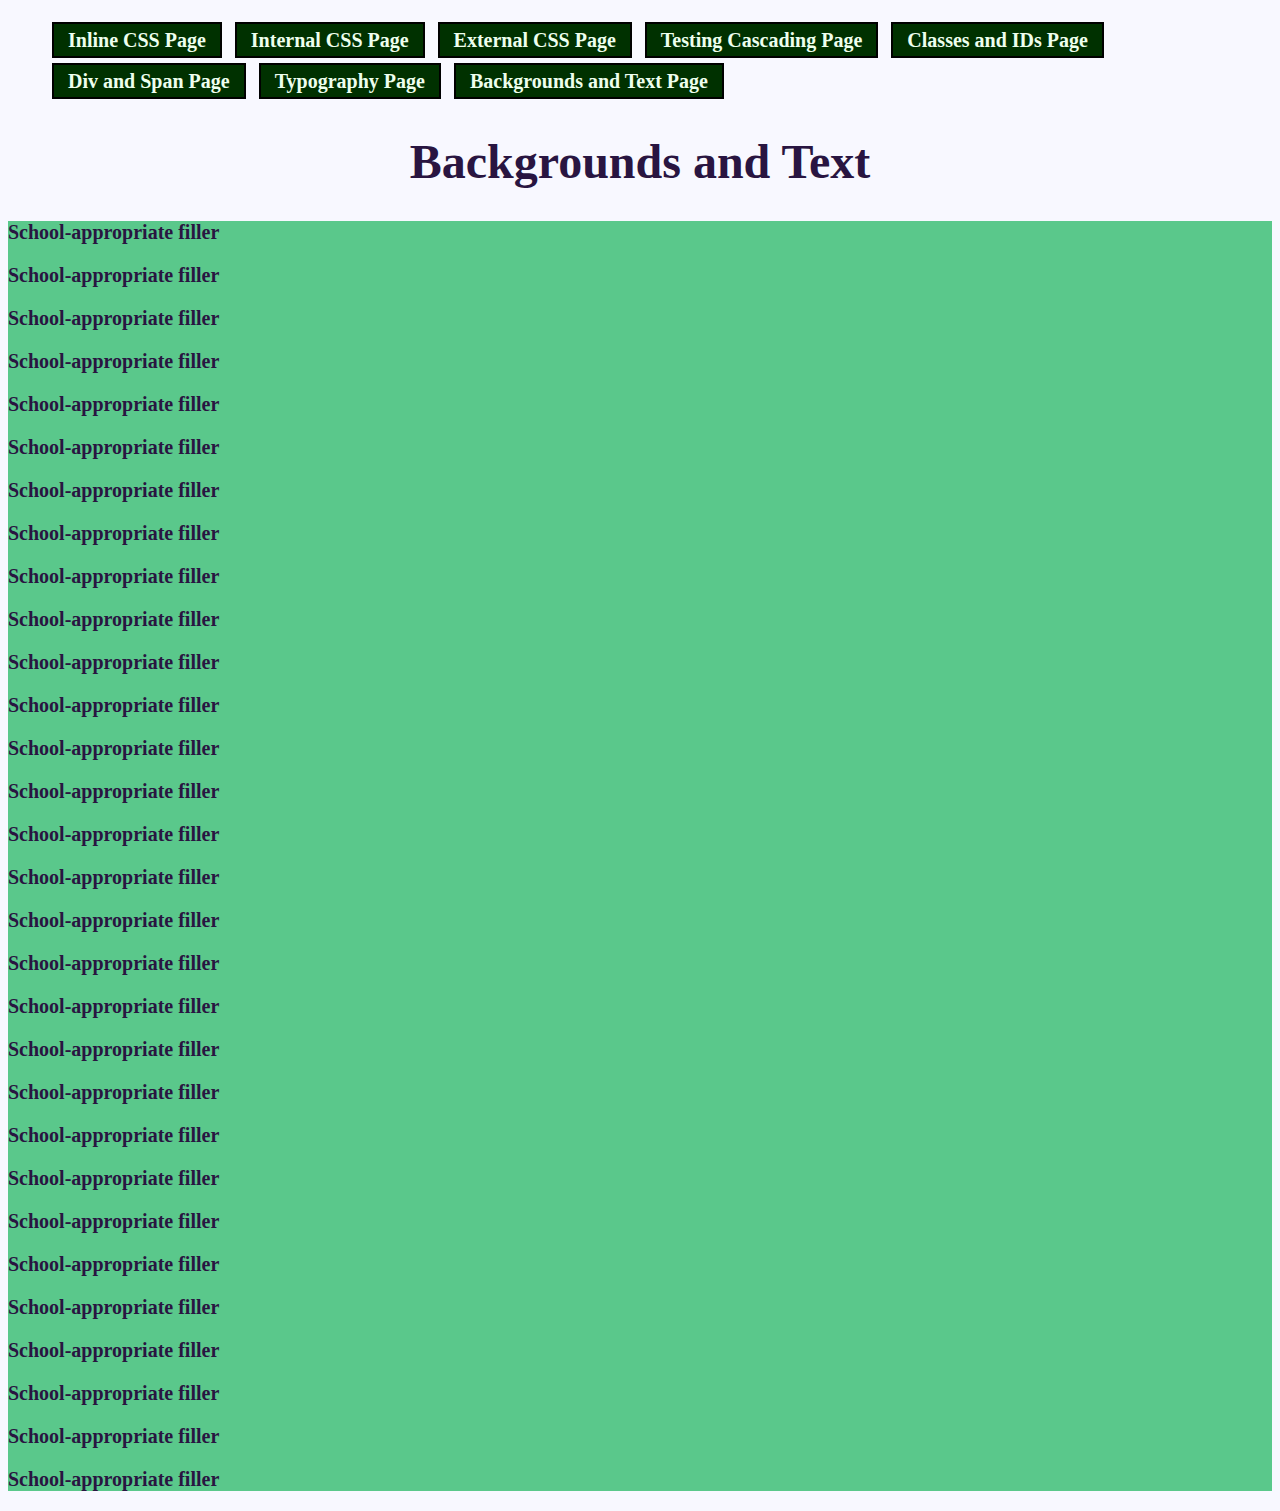
==== backgrounds-and-text.html @ ad3a4d17 "Update for Backgrounds and Text activity" ====
<!DOCTYPE html>
<html lang="en">
<head>
  <meta charset="UTF-8">
  <meta http-equiv="X-UA-Compatible" content="IE=edge">
  <meta name="viewport" content="width=device-width, initial-scale=1.0">
  <title>Backgrounds and Text</title>
  <style>
    /* Styles all elements to have a font size of 20 pixels by default. */
    * {
      font-size: 20px;
    }

    /*
      Styles all elements in the body to have a font color of #291541. It also 
      sets the background colour of the entire webpage to ghostwhite. 
    */
    body {
      color: #291541;
      background-color: ghostwhite;
    }

    ul {
      /* This gets rid of the bullet points beside each list item. */
      list-style: none;
    }

    nav a {
      /* Adds 4 pixels of space around the outside of each anchor in the nav */
      margin: 4px;

      /* Adds styling to the border of the element */
      border: 2px solid black;

      /* Adds 5 pixels of space around the inside of each anchor in the nav */
      padding: 5px;

      /* 
        Sets the background colour of the nav to b1 #121212 and the font color 
        to be #eeffee.
      */
      background-color: #003100;
      color: #eeffee;

      /* Sets the text to have a bolder font weight. */
      font-weight: bolder;
    }

    /* 
      Swaps out the colour scheme of anchors in the nav when they are hovered over 
      or focused on.
    */
    nav a:hover, nav a:focus {
      background-color: #eeffee;
      color: #003100;
    }

    /* Changes the colour of the links that have been visited already. */
    nav a:visited {
      color: #9938f2;
    }

    /* Uses descendant selectors to style all list items that are in the nav-link class elements */
    nav a li {
      /* 
        Changes all list items in the nav so that they will display beside one another,
        but still be affected by Box model properties.
      */
      display: inline-block;

      /* Adds spacing around the outside of an element. */
      margin: 4px;

      /* Adds spacing on the inside of an element. */
      padding: 5px;

      font-size: 20px;
    }

    /* Styles all main headings to use font size of 48 pixels and center aligns the text. */
    h1 {
      font-size: 48px;
      text-align: center;
    }

    /* Changes the background color of the section to be #5ac88b. */
    section {
      background-color: #5ac88b;
    }

    /* Changes the paragraphs in the section to have a bold font weight. */
    section p {
      font-weight: bold;
    }
  </style>
</head>
<body>
  <nav>
    <ul>
      <a href="index.html" class="nav-link"><li>Inline CSS Page</li></a>
      <a href="internal-css.html" class="nav-link"><li>Internal CSS Page</li></a>
      <a href="external-css.html" class="nav-link"><li>External CSS Page</li></a>
      <a href="testing-cascading.html" class="nav-link"><li>Testing Cascading Page</li></a>
      <a href="classes-and-ids.html" class="nav-link"><li>Classes and IDs Page</li></a>
      <a href="div-and-span.html" class="nav-link"><li>Div and Span Page</li></a>
      <a href="typography.html" class="nav-link"><li>Typography Page</li></a>
      <a href="backgrounds-and-text.html" class="nav-link"><li>Backgrounds and Text Page</li></a>
    </ul>
  </nav>
  <main>
    <h1>Backgrounds and Text</h1>
    <section>
      <p>School-appropriate filler</p>
      <p>School-appropriate filler</p>
      <p>School-appropriate filler</p>
      <p>School-appropriate filler</p>
      <p>School-appropriate filler</p>
      <p>School-appropriate filler</p>
      <p>School-appropriate filler</p>
      <p>School-appropriate filler</p>
      <p>School-appropriate filler</p>
      <p>School-appropriate filler</p>
      <p>School-appropriate filler</p>
      <p>School-appropriate filler</p>
      <p>School-appropriate filler</p>
      <p>School-appropriate filler</p>
      <p>School-appropriate filler</p>
      <p>School-appropriate filler</p>
      <p>School-appropriate filler</p>
      <p>School-appropriate filler</p>
      <p>School-appropriate filler</p>
      <p>School-appropriate filler</p>
      <p>School-appropriate filler</p>
      <p>School-appropriate filler</p>
      <p>School-appropriate filler</p>
      <p>School-appropriate filler</p>
      <p>School-appropriate filler</p>
      <p>School-appropriate filler</p>
      <p>School-appropriate filler</p>
      <p>School-appropriate filler</p>
      <p>School-appropriate filler</p>
      <p>School-appropriate filler</p>
    </section>
  </main>
</body>
</html>
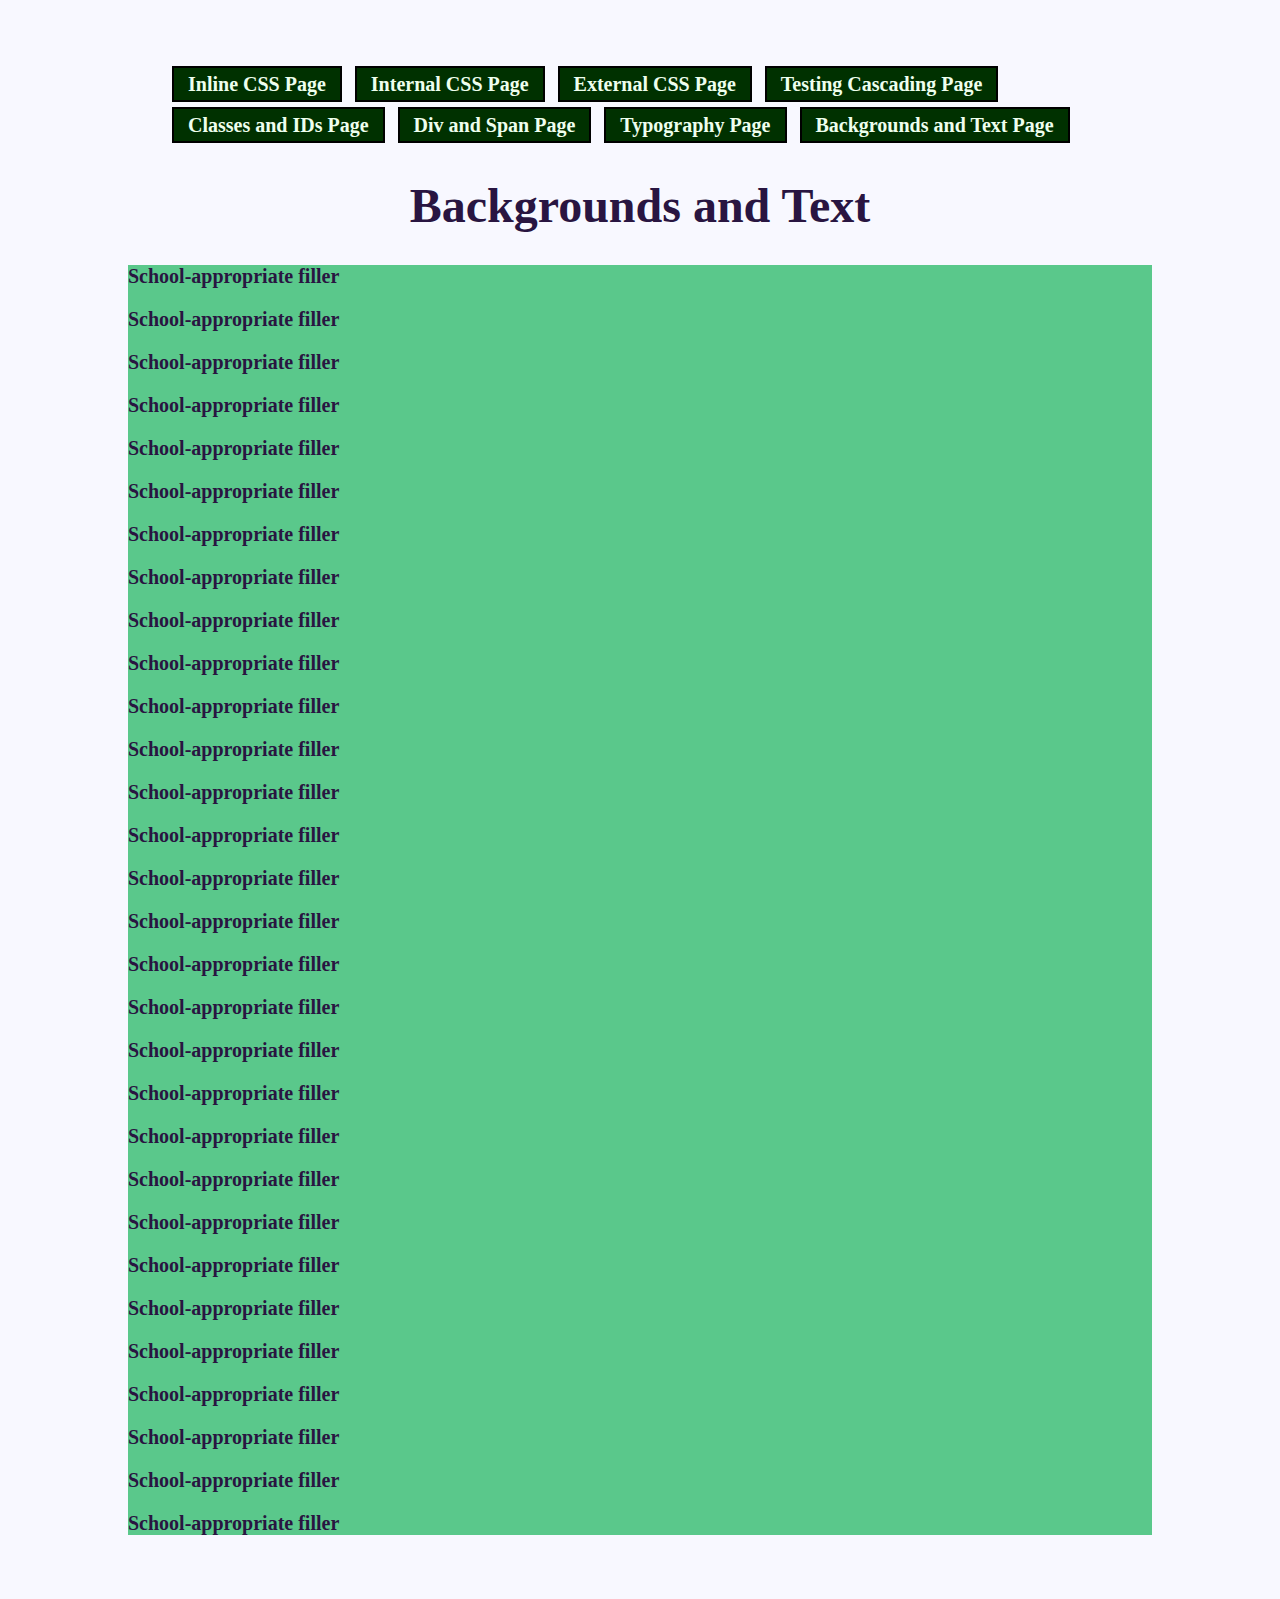
==== commit 0532ca76: "Box Model Activity update" ====
--- a/backgrounds-and-text.html
+++ b/backgrounds-and-text.html
@@ -18,6 +18,8 @@
     body {
       color: #291541;
       background-color: ghostwhite;
+
+      margin: 5% 10%;
     }
 
     ul {
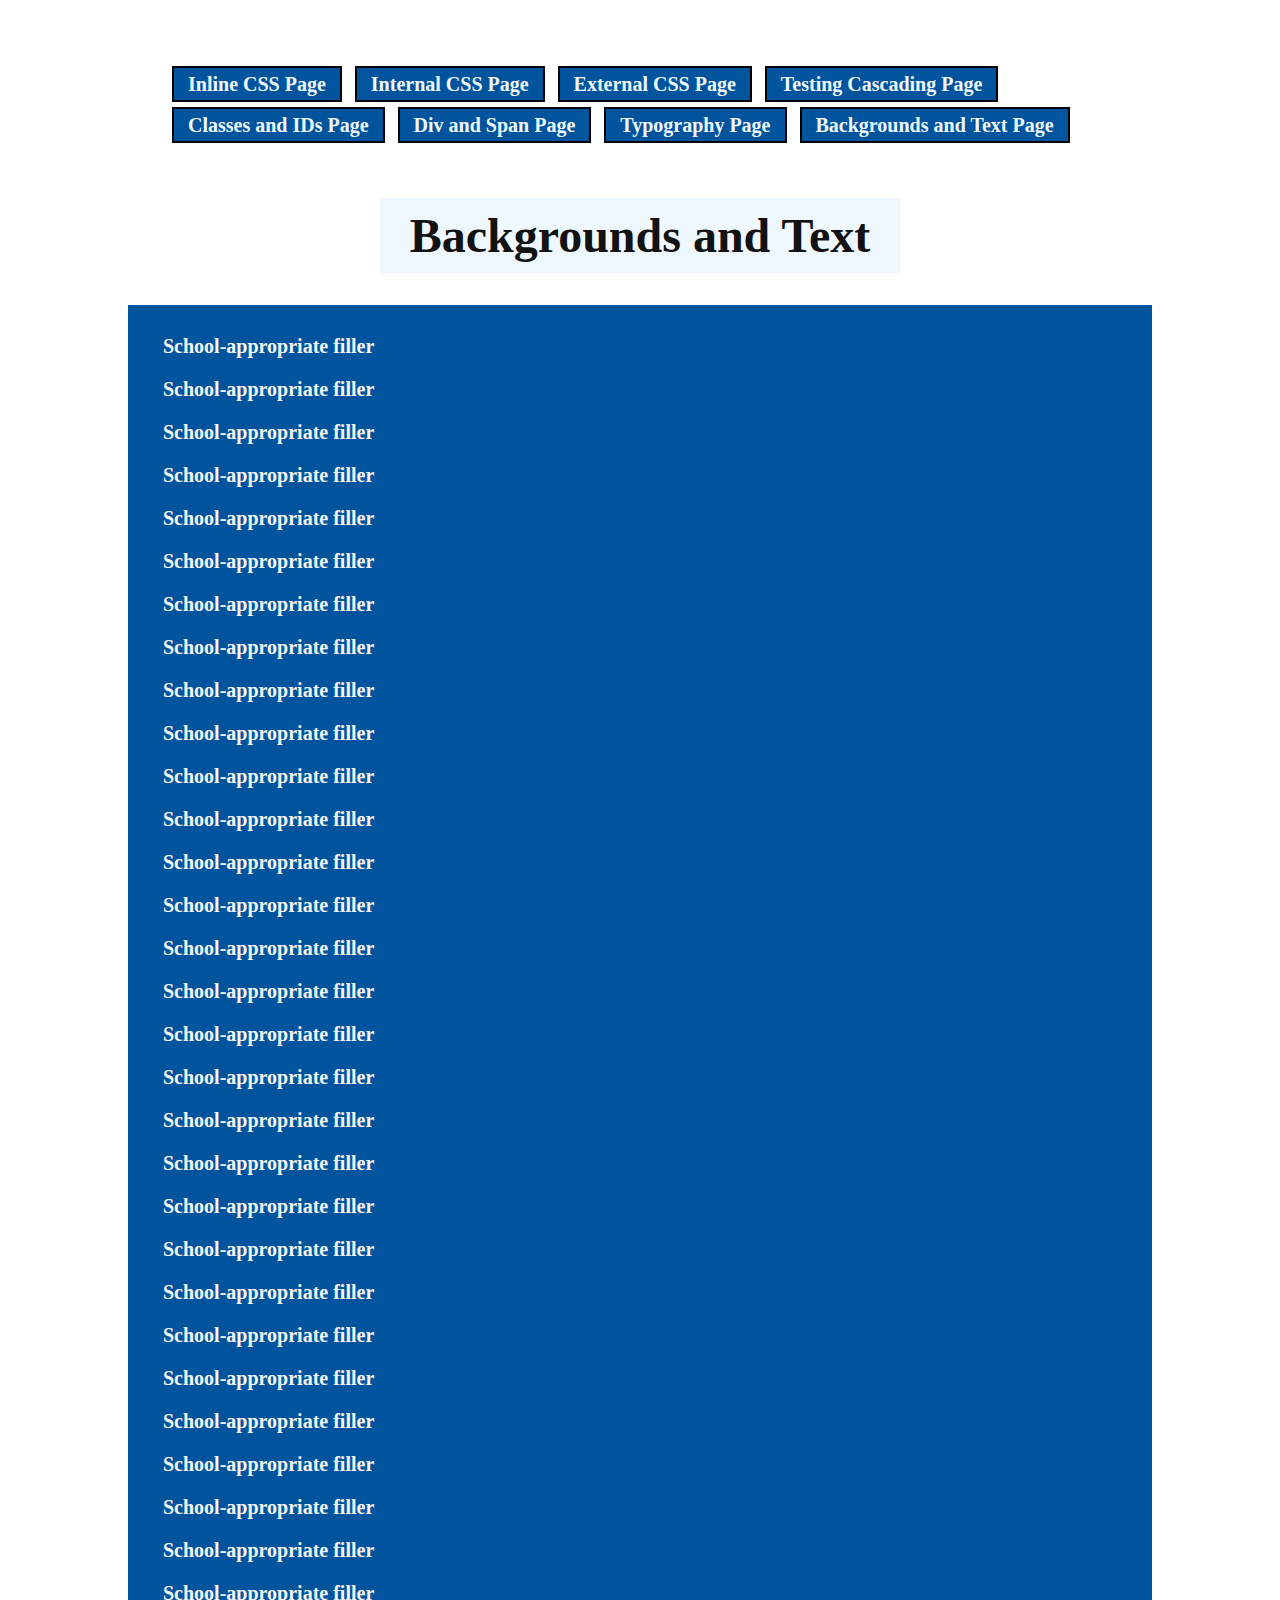
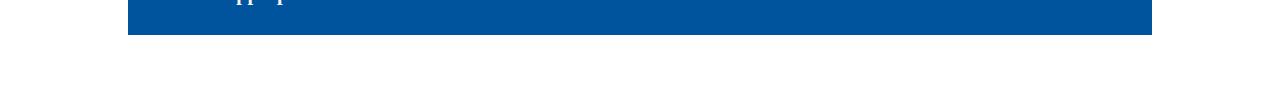
==== commit 5755983a: "Demo Background Image Styling" ====
--- a/backgrounds-and-text.html
+++ b/backgrounds-and-text.html
@@ -12,12 +12,12 @@
     }
 
     /*
-      Styles all elements in the body to have a font color of #291541. It also 
-      sets the background colour of the entire webpage to ghostwhite. 
+      Styles all elements in the body to have a font color of whitesmoke. It also 
+      sets the background to use an image of circles overlapping each other.
     */
     body {
-      color: #291541;
-      background-color: ghostwhite;
+      color: whitesmoke;
+      background-image: url(https://cdn.shopify.com/s/files/1/0533/2089/files/5-websites-to-download-free-subtle-textures-subtle.jpg?5724472906039650661);
 
       margin: 5% 10%;
     }
@@ -38,11 +38,11 @@
       padding: 5px;
 
       /* 
-        Sets the background colour of the nav to b1 #121212 and the font color 
-        to be #eeffee.
+        Sets the background colour of the nav to #00549E and the font color 
+        to be aliceblue.
       */
-      background-color: #003100;
-      color: #eeffee;
+      background-color: #00549E;
+      color: aliceblue;
 
       /* Sets the text to have a bolder font weight. */
       font-weight: bolder;
@@ -53,13 +53,14 @@
       or focused on.
     */
     nav a:hover, nav a:focus {
-      background-color: #eeffee;
-      color: #003100;
+      background-color: #f0f8ff;
+      color: #00549E;
     }
 
     /* Changes the colour of the links that have been visited already. */
     nav a:visited {
-      color: #9938f2;
+      color: violet;
+      text-shadow: 1px 0px 0px black;
     }
 
     /* Uses descendant selectors to style all list items that are in the nav-link class elements */
@@ -81,13 +82,24 @@
 
     /* Styles all main headings to use font size of 48 pixels and center aligns the text. */
     h1 {
+      position: relative;
+      left: 50%;
+      transform: translateX(-50%);
+
+      display: inline-block;
+      
+      padding: 10px 30px;
       font-size: 48px;
       text-align: center;
+      color: #121212;
+      background-color: aliceblue;
     }
 
-    /* Changes the background color of the section to be #5ac88b. */
+    /* Changes the background color of the section to be #00549E. */
     section {
-      background-color: #5ac88b;
+      background-color: #00549E;
+
+      padding: 10px 35px;
     }
 
     /* Changes the paragraphs in the section to have a bold font weight. */
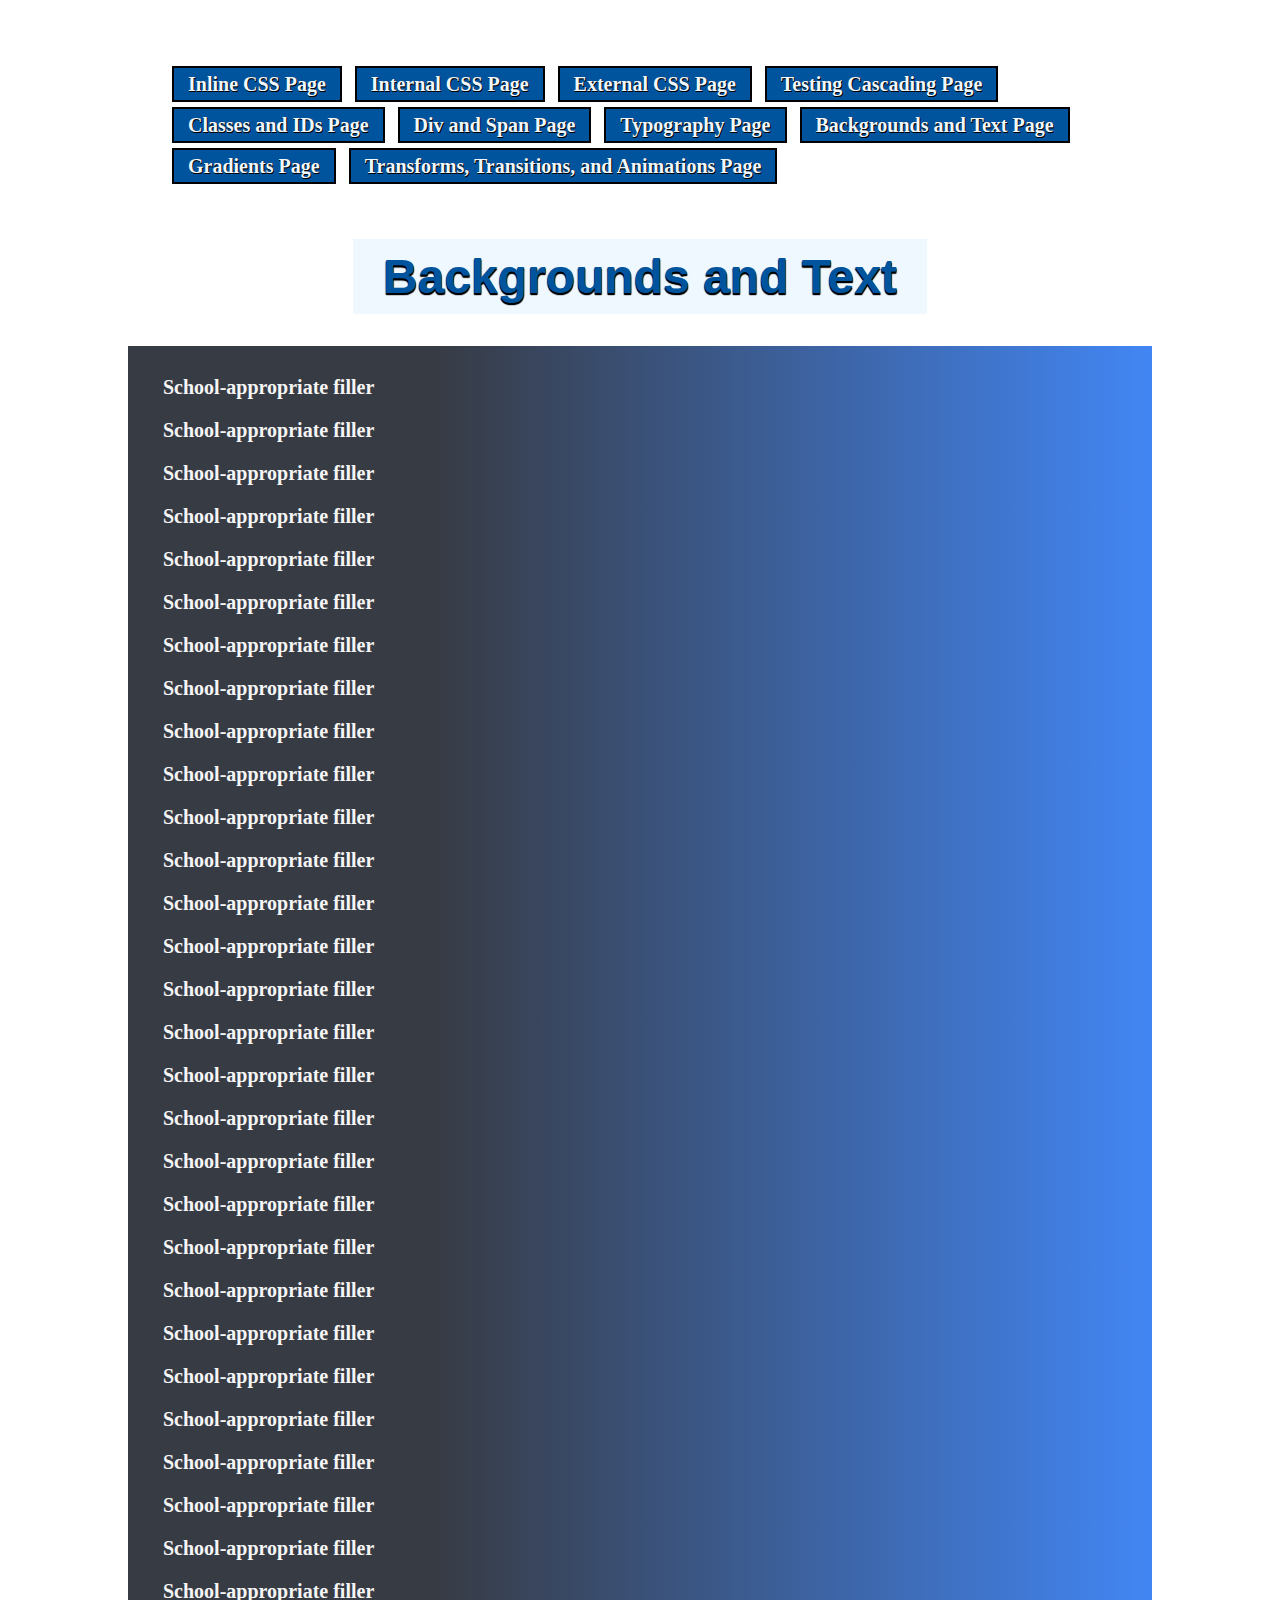
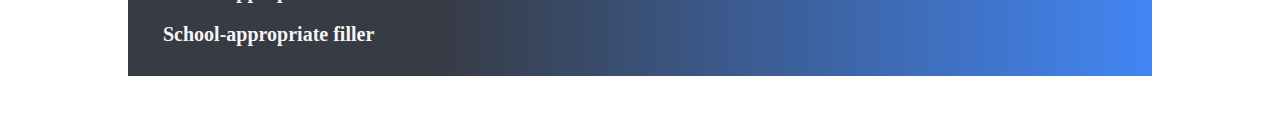
==== commit bbbaec4c: "Transforms and Transitions Activities" ====
--- a/backgrounds-and-text.html
+++ b/backgrounds-and-text.html
@@ -17,7 +17,18 @@
     */
     body {
       color: whitesmoke;
+
+      /* Let us define an image using a URL to display an image as the background */
       background-image: url(https://cdn.shopify.com/s/files/1/0533/2089/files/5-websites-to-download-free-subtle-textures-subtle.jpg?5724472906039650661);
+
+      /* Lets us define which direction we want to have our image repeat in */
+      /* background-repeat: repeat-y; */
+
+      /* 
+        Define the size of our background image. In this case, it is 100% of the width
+        and the auto size for 100% of the width.
+      */
+      /* background-size: 100% auto; */
 
       margin: 5% 10%;
     }
@@ -44,6 +55,17 @@
       background-color: #00549E;
       color: aliceblue;
 
+      /* 
+        Defines a shadow for our text that has three separate shadows.
+        The first is going to be offset 0.2px in the right direction,
+        0.2 px offset in the down direction, have 0px of blur, and a black color to the shadow.
+        The second is going to be offset 0.5px in the right direction,
+        0.5 px offset in the down direction, have 0px of blur, and a black color to the shadow.
+        The third is going to be offset 0.8px in the right direction,
+        0.8 px offset in the down direction, have 0px of blur, and a black color to the shadow.
+      */
+      text-shadow: 0.2px 0.2px 0px black, 0.5px 0.5px 0px black, 0.8px 0.8px 0px black;
+
       /* Sets the text to have a bolder font weight. */
       font-weight: bolder;
     }
@@ -60,7 +82,6 @@
     /* Changes the colour of the links that have been visited already. */
     nav a:visited {
       color: violet;
-      text-shadow: 1px 0px 0px black;
     }
 
     /* Uses descendant selectors to style all list items that are in the nav-link class elements */
@@ -89,15 +110,25 @@
       display: inline-block;
       
       padding: 10px 30px;
+
+      background-color: aliceblue;
+      
       font-size: 48px;
+      font-family: Arial, Helvetica, sans-serif;
       text-align: center;
-      color: #121212;
-      background-color: aliceblue;
+      color: #00549E; 
+      text-shadow: 0px 1px 1px black, 0px 1.5px 1px black, 0px 2px 1px black;
+      
     }
 
     /* Changes the background color of the section to be #00549E. */
     section {
       background-color: #00549E;
+
+      background: -o-linear-gradient(to right,#373B44 30%, #4286f4);
+      background: -moz-linear-gradient(to right,#373B44 30%, #4286f4);
+      background: -webkit-linear-gradient(to right,#373B44 30%, #4286f4);
+      background: linear-gradient(90deg,#373B44 30%, #4286f4);
 
       padding: 10px 35px;
     }
@@ -119,6 +150,8 @@
       <a href="div-and-span.html" class="nav-link"><li>Div and Span Page</li></a>
       <a href="typography.html" class="nav-link"><li>Typography Page</li></a>
       <a href="backgrounds-and-text.html" class="nav-link"><li>Backgrounds and Text Page</li></a>
+      <a href="gradients.html" class="nav-link"><li>Gradients Page</li></a>
+      <a href="transforms-transitions-animations.html" class="nav-link"><li>Transforms, Transitions, and Animations Page</li></a>
     </ul>
   </nav>
   <main>
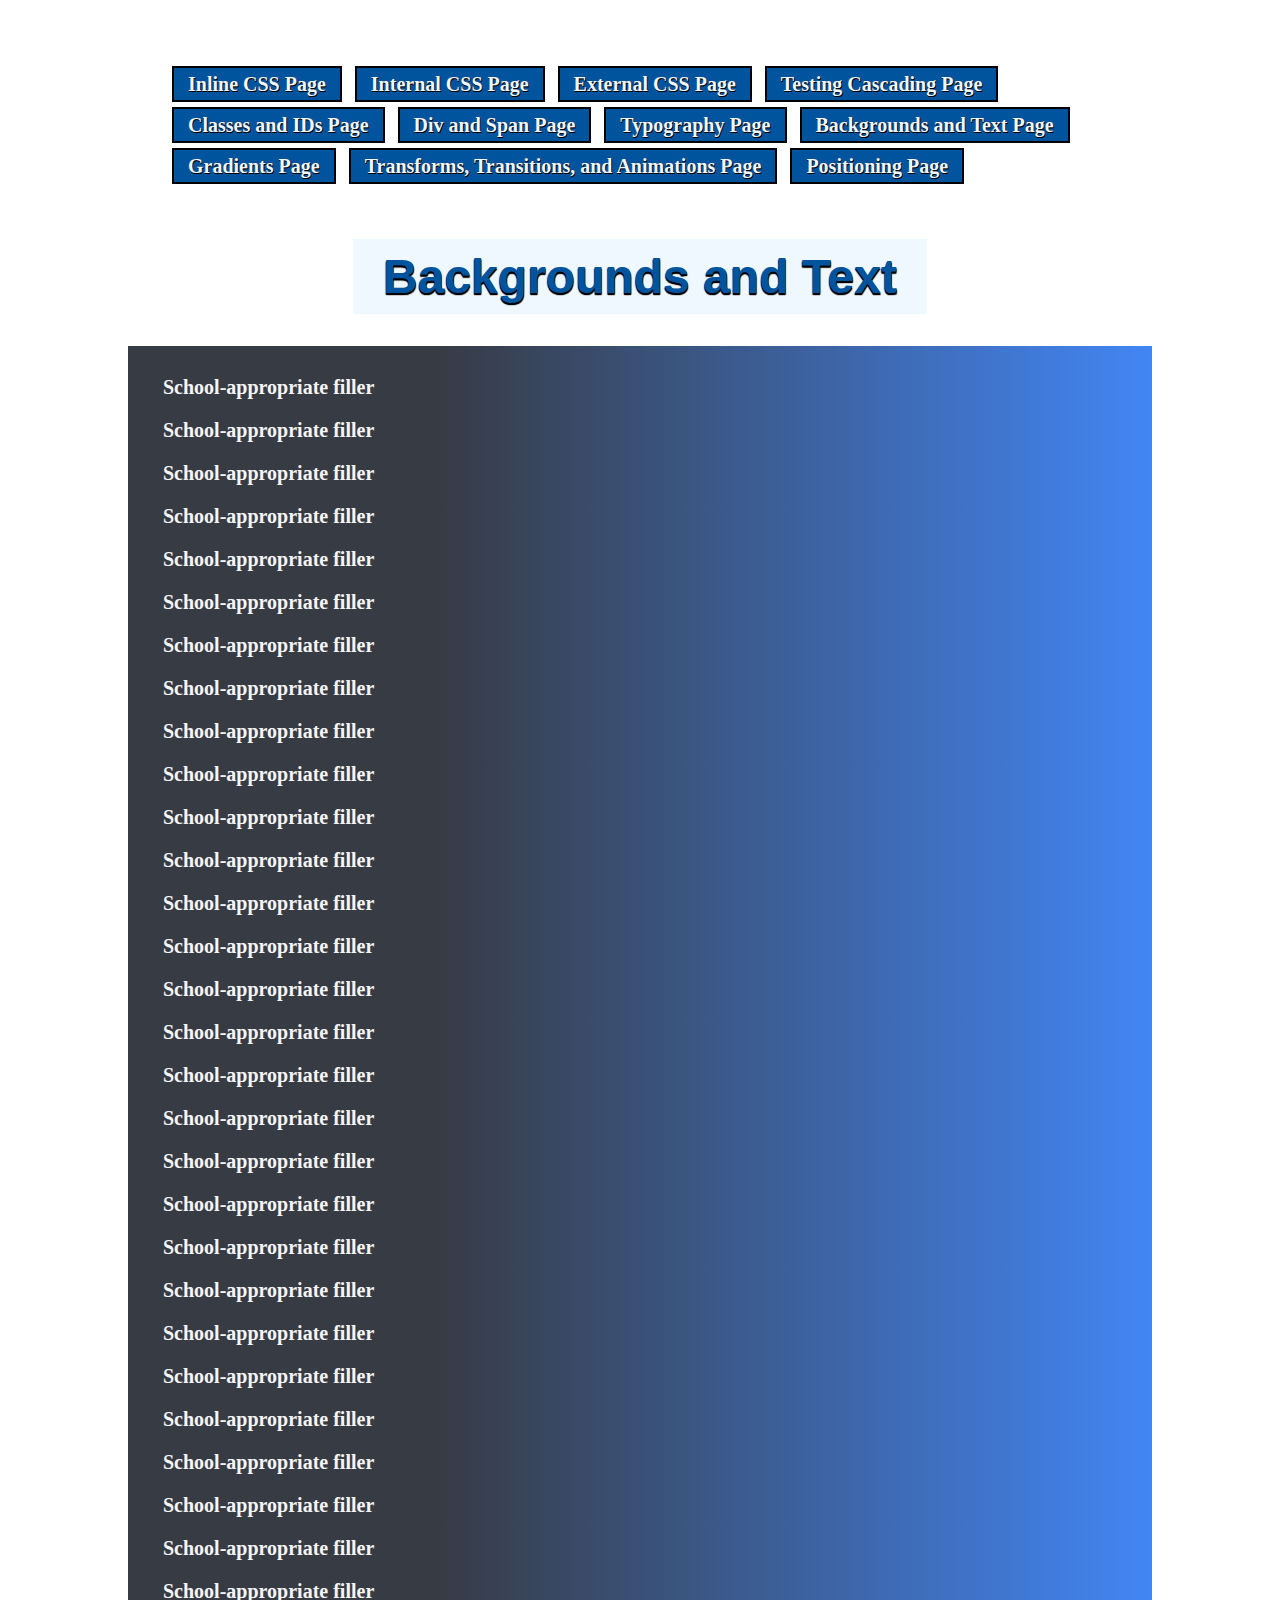
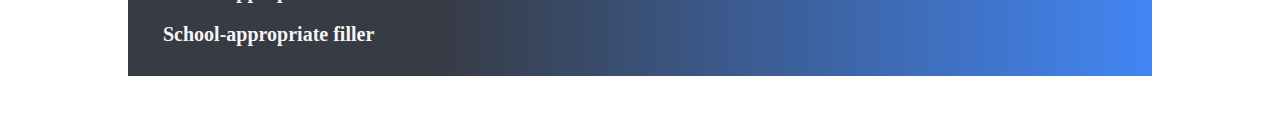
==== commit ca8d154f: "Blueprint for Positioning Activity" ====
--- a/backgrounds-and-text.html
+++ b/backgrounds-and-text.html
@@ -152,6 +152,7 @@
       <a href="backgrounds-and-text.html" class="nav-link"><li>Backgrounds and Text Page</li></a>
       <a href="gradients.html" class="nav-link"><li>Gradients Page</li></a>
       <a href="transforms-transitions-animations.html" class="nav-link"><li>Transforms, Transitions, and Animations Page</li></a>
+      <a href="positioning.html" class="nav-link"><li>Positioning Page</li></a>      
     </ul>
   </nav>
   <main>
